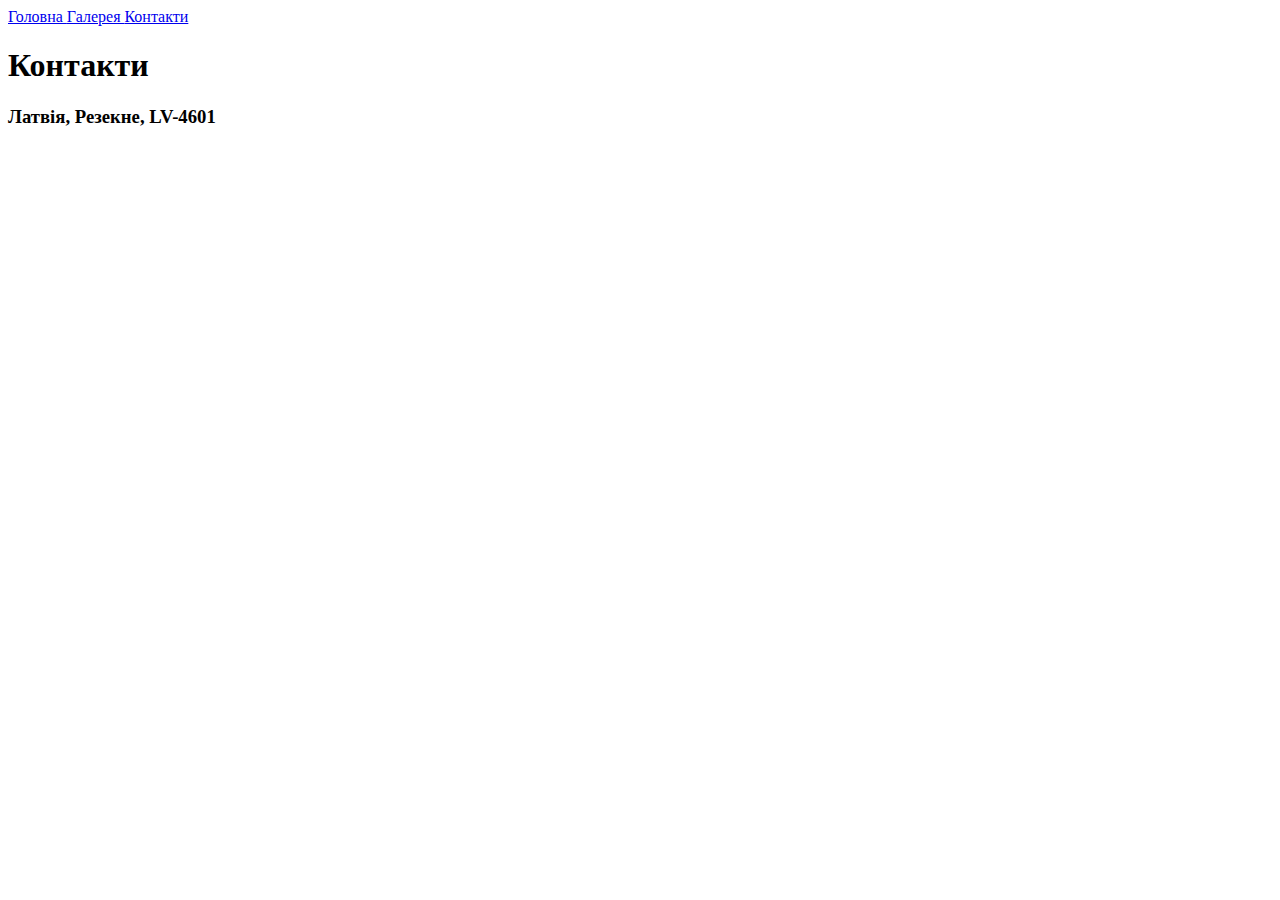
==== pages/contact.html @ 050bf1ea "first commit" ====
<!DOCTYPE html>
<html lang="en">
    <head>
        <meta charset="UTF-8">
        <meta name="viewport" content="width=device-width, initial-scale=1.0">
        <title>Contact</title>
    </head>
    <body>
        <nav>
            <a href="../index.html"> Головна </a>
            <a href="./gallery.html"> Галерея </a>
            <a href="./contact.html"> Контакти </a>
        </nav>
        <h1>Контакти</h1>
        <h3> Латвія, Резекне, LV-4601 </h3>
    </body>
</html>
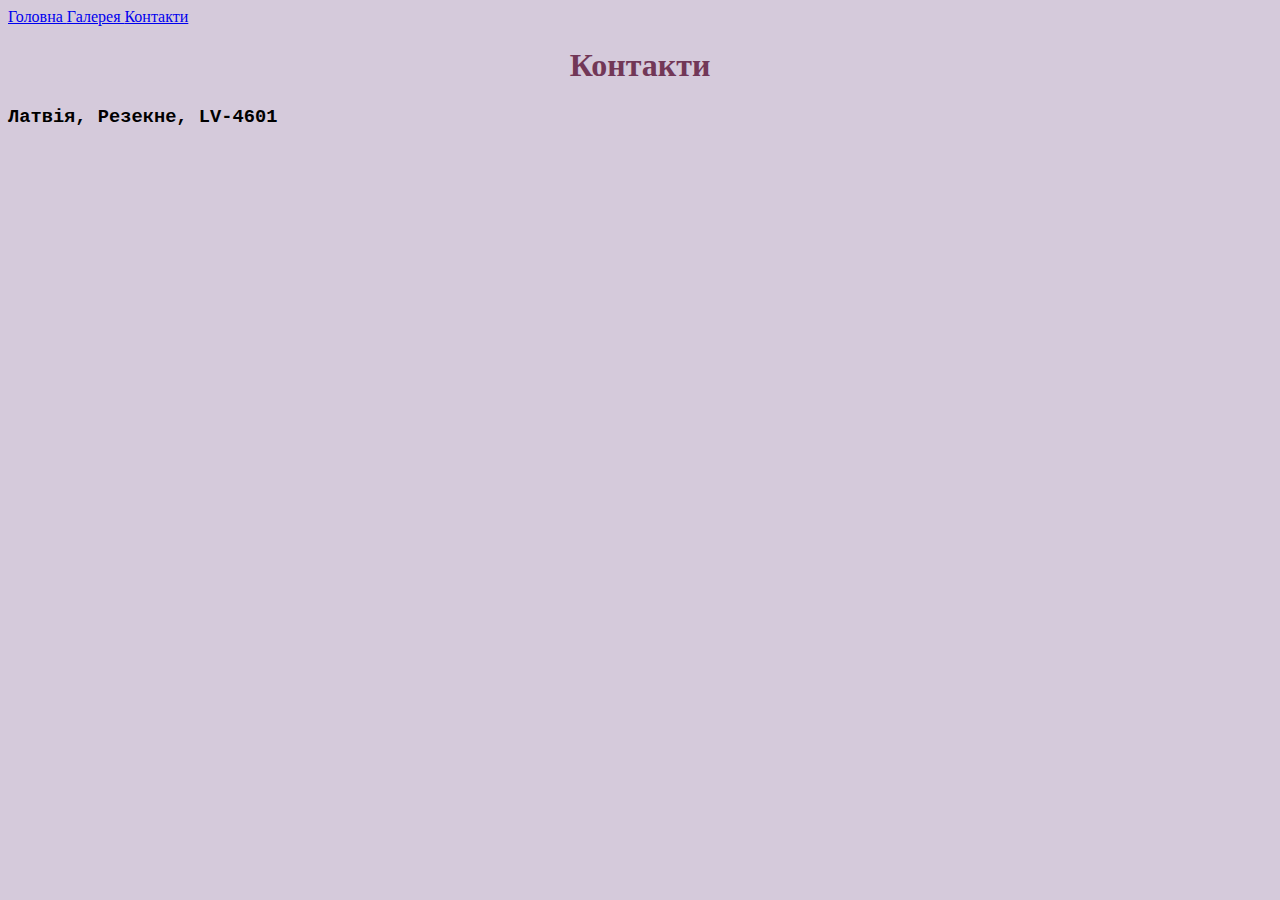
==== commit 5f225c33: "first commit" ====
--- a/pages/contact.html
+++ b/pages/contact.html
@@ -4,6 +4,7 @@
         <meta charset="UTF-8">
         <meta name="viewport" content="width=device-width, initial-scale=1.0">
         <title>Contact</title>
+        <link rel="stylesheet" type="text/css" href="../style.css">
     </head>
     <body>
         <nav>
@@ -11,7 +12,7 @@
             <a href="./gallery.html"> Галерея </a>
             <a href="./contact.html"> Контакти </a>
         </nav>
-        <h1>Контакти</h1>
-        <h3> Латвія, Резекне, LV-4601 </h3>
+        <h1 id="main-heading">Контакти</h1>
+        <h3 id="adress"> Латвія, Резекне, LV-4601 </h3>
     </body>
 </html>--- a/style.css
+++ b/style.css
@@ -0,0 +1,13 @@
+body{background-color: #d5cadb;}
+#main-heading{color: rgb(114, 55, 87); 
+    font-family: Garamond, serif; 
+   text-align: center;}
+.dog {
+    color: rgb(135, 153, 154);
+    font-family: 'Brush Script MT', cursive;
+    }
+    .menu {
+        color: #150e0e;
+        font-family: Georgia, serif;
+    }
+  #adress{font-family: 'Courier New', monospace;}
